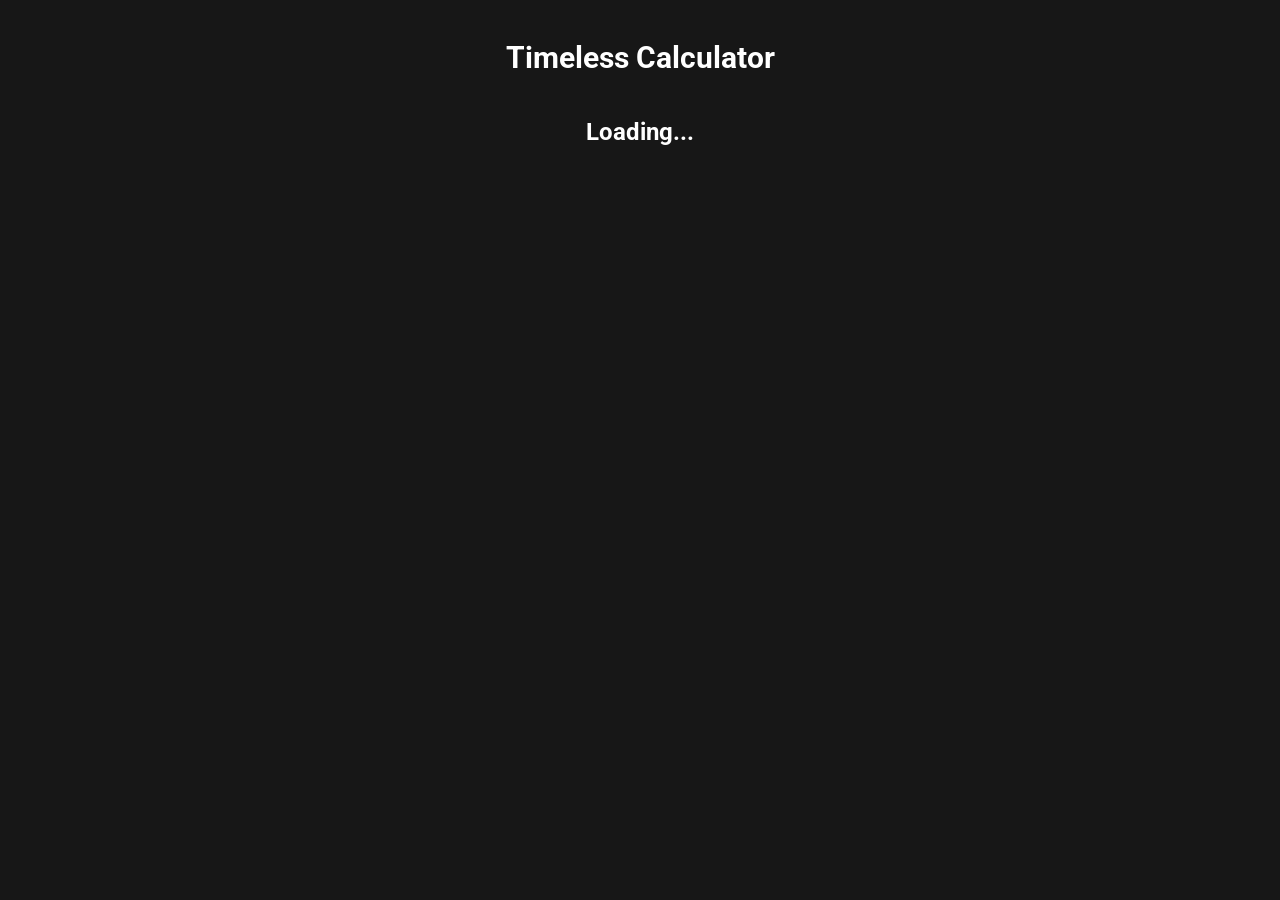
==== tree.html @ 8c6e0d64 "deploy: ee3501722ebafb1fd33e39e471d47b2a4af09745" ====
<!doctype html>
<html lang="en">
  <head>
    <meta charset="utf-8" />
    <link rel="icon" href="./favicon.png" />
    <meta name="viewport" content="width=device-width, initial-scale=1" />

    <title>Timeless Jewel Calculator</title>
    <meta name="description" content="Timeless Jewel calculator with a passive tree view" />

    <meta property="og:title" content="Timeless Jewel Calculator" />
    <meta property="og:image" content="./favicon.png" />
    <meta property="og:description" content="Timeless Jewel calculator with a passive tree view" />

    <link rel="preconnect" href="https://fonts.googleapis.com" />
    <link rel="preconnect" href="https://fonts.gstatic.com" crossorigin />
    <link href="https://fonts.googleapis.com/css2?family=Roboto&display=swap" rel="stylesheet" />

    
		<link href="./_app/immutable/assets/0.9c1c5915.css" rel="stylesheet">
		<link href="./_app/immutable/assets/3.9cce1a28.css" rel="stylesheet">
		<link href="./_app/immutable/assets/navigation.515c9e11.css" rel="stylesheet">
		<link rel="modulepreload" href="./_app/immutable/entry/start.132b7966.js">
		<link rel="modulepreload" href="./_app/immutable/chunks/scheduler.a4661fe7.js">
		<link rel="modulepreload" href="./_app/immutable/chunks/singletons.c863ce25.js">
		<link rel="modulepreload" href="./_app/immutable/chunks/paths.ed007d93.js">
		<link rel="modulepreload" href="./_app/immutable/entry/app.b5d4180a.js">
		<link rel="modulepreload" href="./_app/immutable/chunks/index.0ccbc0e6.js">
		<link rel="modulepreload" href="./_app/immutable/nodes/0.a00b1ba5.js">
		<link rel="modulepreload" href="./_app/immutable/chunks/worker.7455f683.js">
		<link rel="modulepreload" href="./_app/immutable/chunks/index.098253ec.js">
		<link rel="modulepreload" href="./_app/immutable/nodes/3.06fd8b97.js">
		<link rel="modulepreload" href="./_app/immutable/chunks/navigation.5c6147e4.js">
		<link rel="modulepreload" href="./_app/immutable/chunks/stores.49901866.js">
  </head>
  <body>
    <div>  <div class="flex flex-row justify-center h-screen" data-svelte-h="svelte-15nyt30"><div class="flex flex-col"><div class="py-10 flex flex-col justify-between"><div><h1 class="text-white mb-10 text-center">Timeless Calculator</h1> <h2 class="text-center">Loading...</h2></div></div></div></div> 
			
			<script>
				{
					__sveltekit_1ab2ok2 = {
						assets: "/timeless-jewels",
						base: new URL(".", location).pathname.slice(0, -1),
						env: {}
					};

					const element = document.currentScript.parentElement;

					const data = [null,null];

					Promise.all([
						import("./_app/immutable/entry/start.132b7966.js"),
						import("./_app/immutable/entry/app.b5d4180a.js")
					]).then(([kit, app]) => {
						kit.start(app, element, {
							node_ids: [0, 3],
							data,
							form: null,
							error: null
						});
					});
				}
			</script>
		</div>
  </body>
</html>
---- _app/immutable/assets/0.9c1c5915.css ----
*,:before,:after{box-sizing:border-box;border-width:0;border-style:solid;border-color:#e5e7eb}:before,:after{--tw-content: ""}html{line-height:1.5;-webkit-text-size-adjust:100%;-moz-tab-size:4;-o-tab-size:4;tab-size:4;font-family:ui-sans-serif,system-ui,-apple-system,BlinkMacSystemFont,Segoe UI,Roboto,Helvetica Neue,Arial,Noto Sans,sans-serif,"Apple Color Emoji","Segoe UI Emoji",Segoe UI Symbol,"Noto Color Emoji";font-feature-settings:normal;font-variation-settings:normal}body{margin:0;line-height:inherit}hr{height:0;color:inherit;border-top-width:1px}abbr:where([title]){-webkit-text-decoration:underline dotted;text-decoration:underline dotted}h1,h2,h3,h4,h5,h6{font-size:inherit;font-weight:inherit}a{color:inherit;text-decoration:inherit}b,strong{font-weight:bolder}code,kbd,samp,pre{font-family:ui-monospace,SFMono-Regular,Menlo,Monaco,Consolas,Liberation Mono,Courier New,monospace;font-size:1em}small{font-size:80%}sub,sup{font-size:75%;line-height:0;position:relative;vertical-align:baseline}sub{bottom:-.25em}sup{top:-.5em}table{text-indent:0;border-color:inherit;border-collapse:collapse}button,input,optgroup,select,textarea{font-family:inherit;font-feature-settings:inherit;font-variation-settings:inherit;font-size:100%;font-weight:inherit;line-height:inherit;color:inherit;margin:0;padding:0}button,select{text-transform:none}button,[type=button],[type=reset],[type=submit]{-webkit-appearance:button;background-color:transparent;background-image:none}:-moz-focusring{outline:auto}:-moz-ui-invalid{box-shadow:none}progress{vertical-align:baseline}::-webkit-inner-spin-button,::-webkit-outer-spin-button{height:auto}[type=search]{-webkit-appearance:textfield;outline-offset:-2px}::-webkit-search-decoration{-webkit-appearance:none}::-webkit-file-upload-button{-webkit-appearance:button;font:inherit}summary{display:list-item}blockquote,dl,dd,h1,h2,h3,h4,h5,h6,hr,figure,p,pre{margin:0}fieldset{margin:0;padding:0}legend{padding:0}ol,ul,menu{list-style:none;margin:0;padding:0}dialog{padding:0}textarea{resize:vertical}input::-moz-placeholder,textarea::-moz-placeholder{opacity:1;color:#9ca3af}input::placeholder,textarea::placeholder{opacity:1;color:#9ca3af}button,[role=button]{cursor:pointer}:disabled{cursor:default}img,svg,video,canvas,audio,iframe,embed,object{display:block;vertical-align:middle}img,video{max-width:100%;height:auto}[hidden]{display:none}*,:before,:after{--tw-border-spacing-x: 0;--tw-border-spacing-y: 0;--tw-translate-x: 0;--tw-translate-y: 0;--tw-rotate: 0;--tw-skew-x: 0;--tw-skew-y: 0;--tw-scale-x: 1;--tw-scale-y: 1;--tw-pan-x: ;--tw-pan-y: ;--tw-pinch-zoom: ;--tw-scroll-snap-strictness: proximity;--tw-gradient-from-position: ;--tw-gradient-via-position: ;--tw-gradient-to-position: ;--tw-ordinal: ;--tw-slashed-zero: ;--tw-numeric-figure: ;--tw-numeric-spacing: ;--tw-numeric-fraction: ;--tw-ring-inset: ;--tw-ring-offset-width: 0px;--tw-ring-offset-color: #fff;--tw-ring-color: rgb(59 130 246 / .5);--tw-ring-offset-shadow: 0 0 #0000;--tw-ring-shadow: 0 0 #0000;--tw-shadow: 0 0 #0000;--tw-shadow-colored: 0 0 #0000;--tw-blur: ;--tw-brightness: ;--tw-contrast: ;--tw-grayscale: ;--tw-hue-rotate: ;--tw-invert: ;--tw-saturate: ;--tw-sepia: ;--tw-drop-shadow: ;--tw-backdrop-blur: ;--tw-backdrop-brightness: ;--tw-backdrop-contrast: ;--tw-backdrop-grayscale: ;--tw-backdrop-hue-rotate: ;--tw-backdrop-invert: ;--tw-backdrop-opacity: ;--tw-backdrop-saturate: ;--tw-backdrop-sepia: }::backdrop{--tw-border-spacing-x: 0;--tw-border-spacing-y: 0;--tw-translate-x: 0;--tw-translate-y: 0;--tw-rotate: 0;--tw-skew-x: 0;--tw-skew-y: 0;--tw-scale-x: 1;--tw-scale-y: 1;--tw-pan-x: ;--tw-pan-y: ;--tw-pinch-zoom: ;--tw-scroll-snap-strictness: proximity;--tw-gradient-from-position: ;--tw-gradient-via-position: ;--tw-gradient-to-position: ;--tw-ordinal: ;--tw-slashed-zero: ;--tw-numeric-figure: ;--tw-numeric-spacing: ;--tw-numeric-fraction: ;--tw-ring-inset: ;--tw-ring-offset-width: 0px;--tw-ring-offset-color: #fff;--tw-ring-color: rgb(59 130 246 / .5);--tw-ring-offset-shadow: 0 0 #0000;--tw-ring-shadow: 0 0 #0000;--tw-shadow: 0 0 #0000;--tw-shadow-colored: 0 0 #0000;--tw-blur: ;--tw-brightness: ;--tw-contrast: ;--tw-grayscale: ;--tw-hue-rotate: ;--tw-invert: ;--tw-saturate: ;--tw-sepia: ;--tw-drop-shadow: ;--tw-backdrop-blur: ;--tw-backdrop-brightness: ;--tw-backdrop-contrast: ;--tw-backdrop-grayscale: ;--tw-backdrop-hue-rotate: ;--tw-backdrop-invert: ;--tw-backdrop-opacity: ;--tw-backdrop-saturate: ;--tw-backdrop-sepia: }.invisible{visibility:hidden}.absolute{position:absolute}.bottom-0{bottom:0}.left-0{left:0}.right-0{right:0}.top-0{top:0}.m-2{margin:.5rem}.my-2{margin-top:.5rem;margin-bottom:.5rem}.mb-10{margin-bottom:2.5rem}.mb-2{margin-bottom:.5rem}.ml-2{margin-left:.5rem}.mr-2{margin-right:.5rem}.mr-3{margin-right:.75rem}.mr-4{margin-right:1rem}.mt-1{margin-top:.25rem}.mt-2{margin-top:.5rem}.mt-4{margin-top:1rem}.flex{display:flex}.hidden{display:none}.h-screen{height:100vh}.max-h-screen{max-height:100vh}.min-h-\[100px\]{min-height:100px}.min-h-\[200px\]{min-height:200px}.w-1\/3{width:33.333333%}.w-full{width:100%}.w-screen{width:100vw}.min-w-\[820px\]{min-width:820px}.min-w-fit{min-width:-moz-fit-content;min-width:fit-content}.flex-grow{flex-grow:1}.cursor-pointer{cursor:pointer}.resize{resize:both}.list-decimal{list-style-type:decimal}.list-disc{list-style-type:disc}.flex-row{flex-direction:row}.flex-col{flex-direction:column}.items-start{align-items:flex-start}.items-end{align-items:flex-end}.items-center{align-items:center}.justify-center{justify-content:center}.justify-between{justify-content:space-between}.gap-1{gap:.25rem}.gap-4{gap:1rem}.overflow-auto{overflow:auto}.truncate{overflow:hidden;text-overflow:ellipsis;white-space:nowrap}.rounded{border-radius:.25rem}.rounded-l{border-top-left-radius:.25rem;border-bottom-left-radius:.25rem}.rounded-br-lg{border-bottom-right-radius:.5rem}.border{border-width:1px}.border-b{border-bottom-width:1px}.border-r-2{border-right-width:2px}.border-neutral-100\/40{border-color:#f5f5f566}.border-white\/50{border-color:#ffffff80}.bg-black\/80{background-color:#000c}.bg-blue-500\/40{background-color:#3b82f666}.bg-green-500\/40{background-color:#22c55e66}.bg-neutral-100\/20{background-color:#f5f5f533}.bg-neutral-500\/20{background-color:#73737333}.bg-neutral-500\/30{background-color:#7373734d}.bg-neutral-500\/40{background-color:#73737366}.bg-pink-500\/40{background-color:#ec489966}.bg-red-500\/40{background-color:#ef444466}.bg-yellow-500\/40{background-color:#eab30866}.p-1{padding:.25rem}.p-2{padding:.5rem}.p-4{padding:1rem}.px-2{padding-left:.5rem;padding-right:.5rem}.px-3{padding-left:.75rem;padding-right:.75rem}.px-4{padding-left:1rem;padding-right:1rem}.py-10{padding-top:2.5rem;padding-bottom:2.5rem}.pb-1{padding-bottom:.25rem}.pb-2{padding-bottom:.5rem}.pl-6{padding-left:1.5rem}.pl-8{padding-left:2rem}.pr-4{padding-right:1rem}.pt-1{padding-top:.25rem}.pt-2{padding-top:.5rem}.pt-5{padding-top:1.25rem}.text-center{text-align:center}.text-right{text-align:right}.align-middle{vertical-align:middle}.text-lg{font-size:1.125rem;line-height:1.75rem}.font-bold{font-weight:700}.text-orange-500{--tw-text-opacity: 1;color:rgb(249 115 22 / var(--tw-text-opacity))}.text-white{--tw-text-opacity: 1;color:rgb(255 255 255 / var(--tw-text-opacity))}.underline{text-decoration-line:underline}.filter{filter:var(--tw-blur) var(--tw-brightness) var(--tw-contrast) var(--tw-grayscale) var(--tw-hue-rotate) var(--tw-invert) var(--tw-saturate) var(--tw-sepia) var(--tw-drop-shadow)}.backdrop-blur-sm{--tw-backdrop-blur: blur(4px);-webkit-backdrop-filter:var(--tw-backdrop-blur) var(--tw-backdrop-brightness) var(--tw-backdrop-contrast) var(--tw-backdrop-grayscale) var(--tw-backdrop-hue-rotate) var(--tw-backdrop-invert) var(--tw-backdrop-opacity) var(--tw-backdrop-saturate) var(--tw-backdrop-sepia);backdrop-filter:var(--tw-backdrop-blur) var(--tw-backdrop-brightness) var(--tw-backdrop-contrast) var(--tw-backdrop-grayscale) var(--tw-backdrop-hue-rotate) var(--tw-backdrop-invert) var(--tw-backdrop-opacity) var(--tw-backdrop-saturate) var(--tw-backdrop-sepia)}html,body{--tw-bg-opacity: 1;background-color:rgb(23 23 23 / var(--tw-bg-opacity));--tw-text-opacity: 1;color:rgb(255 255 255 / var(--tw-text-opacity));font-family:Roboto,sans-serif}h1{font-size:1.875rem;line-height:2.25rem;font-weight:700}h2{font-size:1.5rem;line-height:2rem;font-weight:700}h3{font-size:1.25rem;line-height:1.75rem;font-weight:700}.themed{--background: #393939;--list-background: #393939;--item-hover-bg: #c2410c;--item-is-active-bg: #696969;--border-focus-color: #c2410c;--input-color: #ffffff;--border: #696969}input{background:#393939;height:42px;padding:16px;width:100%;border-radius:3px}.burger-menu>div{margin-top:.25rem;margin-bottom:.25rem;height:.125rem;width:1.25rem;--tw-bg-opacity: 1;background-color:rgb(255 255 255 / var(--tw-bg-opacity))}.disabled\:bg-blue-900\/40:disabled{background-color:#1e3a8a66}.disabled\:bg-green-900\/40:disabled{background-color:#14532d66}.disabled\:bg-neutral-900\/40:disabled{background-color:#17171766}.disabled\:bg-yellow-900\/40:disabled{background-color:#713f1266}@media (min-width: 768px){.md\:w-10\/12{width:83.333333%}}@media (min-width: 1024px){.lg\:w-2\/3{width:66.666667%}}@media (min-width: 1280px){.xl\:w-1\/2{width:50%}}@media (min-width: 1536px){.\32xl\:w-5\/12{width:41.666667%}}@media (min-width: 1900px){.\33xl\:w-1\/3{width:33.333333%}}@media (min-width: 2500px){.\34xl\:w-1\/4{width:25%}}
---- _app/immutable/assets/3.9cce1a28.css ----
.virtual-list-wrapper.svelte-1d4hv8l{overflow:auto;will-change:transform;-webkit-overflow-scrolling:touch}.virtual-list-inner.svelte-1d4hv8l{position:relative;display:flex;width:100%}.selection-button.svelte-9h6fz6{flex-grow:1;background-color:#73737333;padding:.5rem 1rem}.selection-button.svelte-9h6fz6:first-child{border-top-left-radius:.25rem;border-bottom-left-radius:.25rem;border-right-width:2px;--tw-border-opacity:1;border-color:rgb(0 0 0 / var(--tw-border-opacity))}.selection-button.svelte-9h6fz6:last-child{border-top-right-radius:.25rem;border-bottom-right-radius:.25rem}.selected.svelte-9h6fz6{background-color:#f5f5f533}.grouped.svelte-9h6fz6{background-color:#ec489966}.grouped.svelte-9h6fz6:disabled{background-color:#83184366}.rainbow.svelte-9h6fz6{animation:svelte-9h6fz6-colorRotate 2s linear 0s infinite}@keyframes svelte-9h6fz6-colorRotate{0%{color:red}25%{color:#80ff00}50%{color:#0ff}75%{color:#7f00ff}to{color:#ff0004}}
---- _app/immutable/assets/navigation.515c9e11.css ----
svg.svelte-1ea3f3y{width:var(--chevron-icon-width, 20px);height:var(--chevron-icon-width, 20px);color:var(--chevron-icon-colour, currentColor)}svg.svelte-yszwet{width:var(--clear-icon-width, 20px);height:var(--clear-icon-width, 20px);color:var(--clear-icon-color, currentColor)}.loading.svelte-d6026t{width:var(--spinner-width, 20px);height:var(--spinner-height, 20px);color:var(--spinner-color, var(--icons-color));animation:svelte-d6026t-rotate .75s linear infinite;transform-origin:center center;transform:none}.circle_path.svelte-d6026t{stroke-dasharray:90;stroke-linecap:round}@keyframes svelte-d6026t-rotate{to{transform:rotate(360deg)}}.svelte-select.svelte-1bhoqam.svelte-1bhoqam.svelte-1bhoqam{--borderRadius:var(--border-radius);--clearSelectColor:var(--clear-select-color);--clearSelectWidth:var(--clear-select-width);--disabledBackground:var(--disabled-background);--disabledBorderColor:var(--disabled-border-color);--disabledColor:var(--disabled-color);--disabledPlaceholderColor:var(--disabled-placeholder-color);--disabledPlaceholderOpacity:var(--disabled-placeholder-opacity);--errorBackground:var(--error-background);--errorBorder:var(--error-border);--groupItemPaddingLeft:var(--group-item-padding-left);--groupTitleColor:var(--group-title-color);--groupTitleFontSize:var(--group-title-font-size);--groupTitleFontWeight:var(--group-title-font-weight);--groupTitlePadding:var(--group-title-padding);--groupTitleTextTransform:var(--group-title-text-transform);--groupTitleBorderColor:var(--group-title-border-color);--groupTitleBorderWidth:var(--group-title-border-width);--groupTitleBorderStyle:var(--group-title-border-style);--indicatorColor:var(--chevron-color);--indicatorHeight:var(--chevron-height);--indicatorWidth:var(--chevron-width);--inputColor:var(--input-color);--inputLeft:var(--input-left);--inputLetterSpacing:var(--input-letter-spacing);--inputMargin:var(--input-margin);--inputPadding:var(--input-padding);--itemActiveBackground:var(--item-active-background);--itemColor:var(--item-color);--itemFirstBorderRadius:var(--item-first-border-radius);--itemHoverBG:var(--item-hover-bg);--itemHoverColor:var(--item-hover-color);--itemIsActiveBG:var(--item-is-active-bg);--itemIsActiveColor:var(--item-is-active-color);--itemIsNotSelectableColor:var(--item-is-not-selectable-color);--itemPadding:var(--item-padding);--listBackground:var(--list-background);--listBorder:var(--list-border);--listBorderRadius:var(--list-border-radius);--listEmptyColor:var(--list-empty-color);--listEmptyPadding:var(--list-empty-padding);--listEmptyTextAlign:var(--list-empty-text-align);--listMaxHeight:var(--list-max-height);--listPosition:var(--list-position);--listShadow:var(--list-shadow);--listZIndex:var(--list-z-index);--multiItemBG:var(--multi-item-bg);--multiItemBorderRadius:var(--multi-item-border-radius);--multiItemDisabledHoverBg:var(--multi-item-disabled-hover-bg);--multiItemDisabledHoverColor:var(--multi-item-disabled-hover-color);--multiItemHeight:var(--multi-item-height);--multiItemMargin:var(--multi-item-margin);--multiItemPadding:var(--multi-item-padding);--multiSelectInputMargin:var(--multi-select-input-margin);--multiSelectInputPadding:var(--multi-select-input-padding);--multiSelectPadding:var(--multi-select-padding);--placeholderColor:var(--placeholder-color);--placeholderOpacity:var(--placeholder-opacity);--selectedItemPadding:var(--selected-item-padding);--spinnerColor:var(--spinner-color);--spinnerHeight:var(--spinner-height);--spinnerWidth:var(--spinner-width);--internal-padding:0 0 0 16px;border:var(--border, 1px solid #d8dbdf);border-radius:var(--border-radius, 6px);min-height:var(--height, 42px);position:relative;display:flex;align-items:stretch;padding:var(--padding, var(--internal-padding));background:var(--background, #fff);margin:var(--margin, 0);width:var(--width, 100%);font-size:var(--font-size, 16px);max-height:var(--max-height)}.svelte-1bhoqam.svelte-1bhoqam.svelte-1bhoqam{box-sizing:var(--box-sizing, border-box)}.svelte-select.svelte-1bhoqam.svelte-1bhoqam.svelte-1bhoqam:hover{border:var(--border-hover, 1px solid #b2b8bf)}.value-container.svelte-1bhoqam.svelte-1bhoqam.svelte-1bhoqam{display:flex;flex:1 1 0%;flex-wrap:wrap;align-items:center;gap:5px 10px;padding:var(--value-container-padding, 5px 0);position:relative;overflow:var(--value-container-overflow, hidden);align-self:stretch}.prepend.svelte-1bhoqam.svelte-1bhoqam.svelte-1bhoqam,.indicators.svelte-1bhoqam.svelte-1bhoqam.svelte-1bhoqam{display:flex;flex-shrink:0;align-items:center}.indicators.svelte-1bhoqam.svelte-1bhoqam.svelte-1bhoqam{position:var(--indicators-position);top:var(--indicators-top);right:var(--indicators-right);bottom:var(--indicators-bottom)}input.svelte-1bhoqam.svelte-1bhoqam.svelte-1bhoqam{position:absolute;cursor:default;border:none;color:var(--input-color, var(--item-color));padding:var(--input-padding, 0);letter-spacing:var(--input-letter-spacing, inherit);margin:var(--input-margin, 0);min-width:10px;top:0;right:0;bottom:0;left:0;background:transparent;font-size:var(--font-size, 16px)}.svelte-1bhoqam:not(.multi)>.value-container.svelte-1bhoqam>input.svelte-1bhoqam{width:100%;height:100%}input.svelte-1bhoqam.svelte-1bhoqam.svelte-1bhoqam::-moz-placeholder{color:var(--placeholder-color, #78848f);opacity:var(--placeholder-opacity, 1)}input.svelte-1bhoqam.svelte-1bhoqam.svelte-1bhoqam::placeholder{color:var(--placeholder-color, #78848f);opacity:var(--placeholder-opacity, 1)}input.svelte-1bhoqam.svelte-1bhoqam.svelte-1bhoqam:focus{outline:none}.svelte-select.focused.svelte-1bhoqam.svelte-1bhoqam.svelte-1bhoqam{border:var(--border-focused, 1px solid #006fe8);border-radius:var(--border-radius-focused, var(--border-radius, 6px))}.disabled.svelte-1bhoqam.svelte-1bhoqam.svelte-1bhoqam{background:var(--disabled-background, #ebedef);border-color:var(--disabled-border-color, #ebedef);color:var(--disabled-color, #c1c6cc)}.disabled.svelte-1bhoqam input.svelte-1bhoqam.svelte-1bhoqam::-moz-placeholder{color:var(--disabled-placeholder-color, #c1c6cc);opacity:var(--disabled-placeholder-opacity, 1)}.disabled.svelte-1bhoqam input.svelte-1bhoqam.svelte-1bhoqam::placeholder{color:var(--disabled-placeholder-color, #c1c6cc);opacity:var(--disabled-placeholder-opacity, 1)}.selected-item.svelte-1bhoqam.svelte-1bhoqam.svelte-1bhoqam{position:relative;overflow:var(--selected-item-overflow, hidden);padding:var(--selected-item-padding, 0 20px 0 0);text-overflow:ellipsis;white-space:nowrap;color:var(--selected-item-color, inherit);font-size:var(--font-size, 16px)}.multi.svelte-1bhoqam .selected-item.svelte-1bhoqam.svelte-1bhoqam{position:absolute;line-height:var(--height, 42px);height:var(--height, 42px)}.selected-item.svelte-1bhoqam.svelte-1bhoqam.svelte-1bhoqam:focus{outline:none}.hide-selected-item.svelte-1bhoqam.svelte-1bhoqam.svelte-1bhoqam{opacity:0}.icon.svelte-1bhoqam.svelte-1bhoqam.svelte-1bhoqam{display:flex;align-items:center;justify-content:center}.clear-select.svelte-1bhoqam.svelte-1bhoqam.svelte-1bhoqam{all:unset;display:flex;align-items:center;justify-content:center;width:var(--clear-select-width, 40px);height:var(--clear-select-height, 100%);color:var(--clear-select-color, var(--icons-color));margin:var(--clear-select-margin, 0);pointer-events:all;flex-shrink:0}.clear-select.svelte-1bhoqam.svelte-1bhoqam.svelte-1bhoqam:focus{outline:var(--clear-select-focus-outline, 1px solid #006fe8)}.loading.svelte-1bhoqam.svelte-1bhoqam.svelte-1bhoqam{width:var(--loading-width, 40px);height:var(--loading-height);color:var(--loading-color, var(--icons-color));margin:var(--loading--margin, 0);flex-shrink:0}.chevron.svelte-1bhoqam.svelte-1bhoqam.svelte-1bhoqam{width:var(--chevron-width, 40px);height:var(--chevron-height, 40px);background:var(--chevron-background, transparent);pointer-events:var(--chevron-pointer-events, none);color:var(--chevron-color, var(--icons-color));border:var(--chevron-border, 0 0 0 1px solid #d8dbdf);flex-shrink:0}.multi.svelte-1bhoqam.svelte-1bhoqam.svelte-1bhoqam{padding:var(--multi-select-padding, var(--internal-padding))}.multi.svelte-1bhoqam input.svelte-1bhoqam.svelte-1bhoqam{padding:var(--multi-select-input-padding, 0);position:relative;margin:var(--multi-select-input-margin, 5px 0);flex:1 1 40px}.svelte-select.error.svelte-1bhoqam.svelte-1bhoqam.svelte-1bhoqam{border:var(--error-border, 1px solid #ff2d55);background:var(--error-background, #fff)}.a11y-text.svelte-1bhoqam.svelte-1bhoqam.svelte-1bhoqam{z-index:9999;border:0px;clip:rect(1px,1px,1px,1px);height:1px;width:1px;position:absolute;overflow:hidden;padding:0;white-space:nowrap}.multi-item.svelte-1bhoqam.svelte-1bhoqam.svelte-1bhoqam{background:var(--multi-item-bg, #ebedef);margin:var(--multi-item-margin, 0);outline:var(--multi-item-outline, 1px solid #ddd);border-radius:var(--multi-item-border-radius, 4px);height:var(--multi-item-height, 25px);line-height:var(--multi-item-height, 25px);display:flex;cursor:default;padding:var(--multi-item-padding, 0 5px);overflow:hidden;gap:var(--multi-item-gap, 4px);outline-offset:-1px;max-width:var(--multi-max-width, none);color:var(--multi-item-color, var(--item-color))}.multi-item.disabled.svelte-1bhoqam.svelte-1bhoqam.svelte-1bhoqam:hover{background:var(--multi-item-disabled-hover-bg, #ebedef);color:var(--multi-item-disabled-hover-color, #c1c6cc)}.multi-item-text.svelte-1bhoqam.svelte-1bhoqam.svelte-1bhoqam{overflow:hidden;text-overflow:ellipsis;white-space:nowrap}.multi-item-clear.svelte-1bhoqam.svelte-1bhoqam.svelte-1bhoqam{display:flex;align-items:center;justify-content:center;--clear-icon-color:var(--multi-item-clear-icon-color, #000)}.multi-item.active.svelte-1bhoqam.svelte-1bhoqam.svelte-1bhoqam{outline:var(--multi-item-active-outline, 1px solid #006fe8)}.svelte-select-list.svelte-1bhoqam.svelte-1bhoqam.svelte-1bhoqam{box-shadow:var(--list-shadow, 0 2px 3px 0 rgba(44, 62, 80, .24));border-radius:var(--list-border-radius, 4px);max-height:var(--list-max-height, 252px);overflow-y:auto;background:var(--list-background, #fff);position:var(--list-position, absolute);z-index:var(--list-z-index, 2);border:var(--list-border)}.prefloat.svelte-1bhoqam.svelte-1bhoqam.svelte-1bhoqam{opacity:0;pointer-events:none}.list-group-title.svelte-1bhoqam.svelte-1bhoqam.svelte-1bhoqam{color:var(--group-title-color, #8f8f8f);cursor:default;font-size:var(--group-title-font-size, 16px);font-weight:var(--group-title-font-weight, 600);height:var(--height, 42px);line-height:var(--height, 42px);padding:var(--group-title-padding, 0 20px);text-overflow:ellipsis;overflow-x:hidden;white-space:nowrap;text-transform:var(--group-title-text-transform, uppercase);border-width:var(--group-title-border-width, medium);border-style:var(--group-title-border-style, none);border-color:var(--group-title-border-color, color)}.empty.svelte-1bhoqam.svelte-1bhoqam.svelte-1bhoqam{text-align:var(--list-empty-text-align, center);padding:var(--list-empty-padding, 20px 0);color:var(--list-empty-color, #78848f)}.item.svelte-1bhoqam.svelte-1bhoqam.svelte-1bhoqam{cursor:default;height:var(--item-height, var(--height, 42px));line-height:var(--item-line-height, var(--height, 42px));padding:var(--item-padding, 0 20px);color:var(--item-color, inherit);text-overflow:ellipsis;overflow:hidden;white-space:nowrap;transition:var(--item-transition, all .2s);align-items:center;width:100%}.item.group-item.svelte-1bhoqam.svelte-1bhoqam.svelte-1bhoqam{padding-left:var(--group-item-padding-left, 40px)}.item.svelte-1bhoqam.svelte-1bhoqam.svelte-1bhoqam:active{background:var(--item-active-background, #b9daff)}.item.active.svelte-1bhoqam.svelte-1bhoqam.svelte-1bhoqam{background:var(--item-is-active-bg, #007aff);color:var(--item-is-active-color, #fff)}.item.first.svelte-1bhoqam.svelte-1bhoqam.svelte-1bhoqam{border-radius:var(--item-first-border-radius, 4px 4px 0 0)}.item.hover.svelte-1bhoqam.svelte-1bhoqam.svelte-1bhoqam:not(.active){background:var(--item-hover-bg, #e7f2ff);color:var(--item-hover-color, inherit)}.item.not-selectable.svelte-1bhoqam.svelte-1bhoqam.svelte-1bhoqam,.item.hover.item.not-selectable.svelte-1bhoqam.svelte-1bhoqam.svelte-1bhoqam,.item.active.item.not-selectable.svelte-1bhoqam.svelte-1bhoqam.svelte-1bhoqam,.item.not-selectable.svelte-1bhoqam.svelte-1bhoqam.svelte-1bhoqam:active{color:var(--item-is-not-selectable-color, #999);background:transparent}.required.svelte-1bhoqam.svelte-1bhoqam.svelte-1bhoqam{opacity:0;z-index:-1;position:absolute;top:0;left:0;bottom:0;right:0}
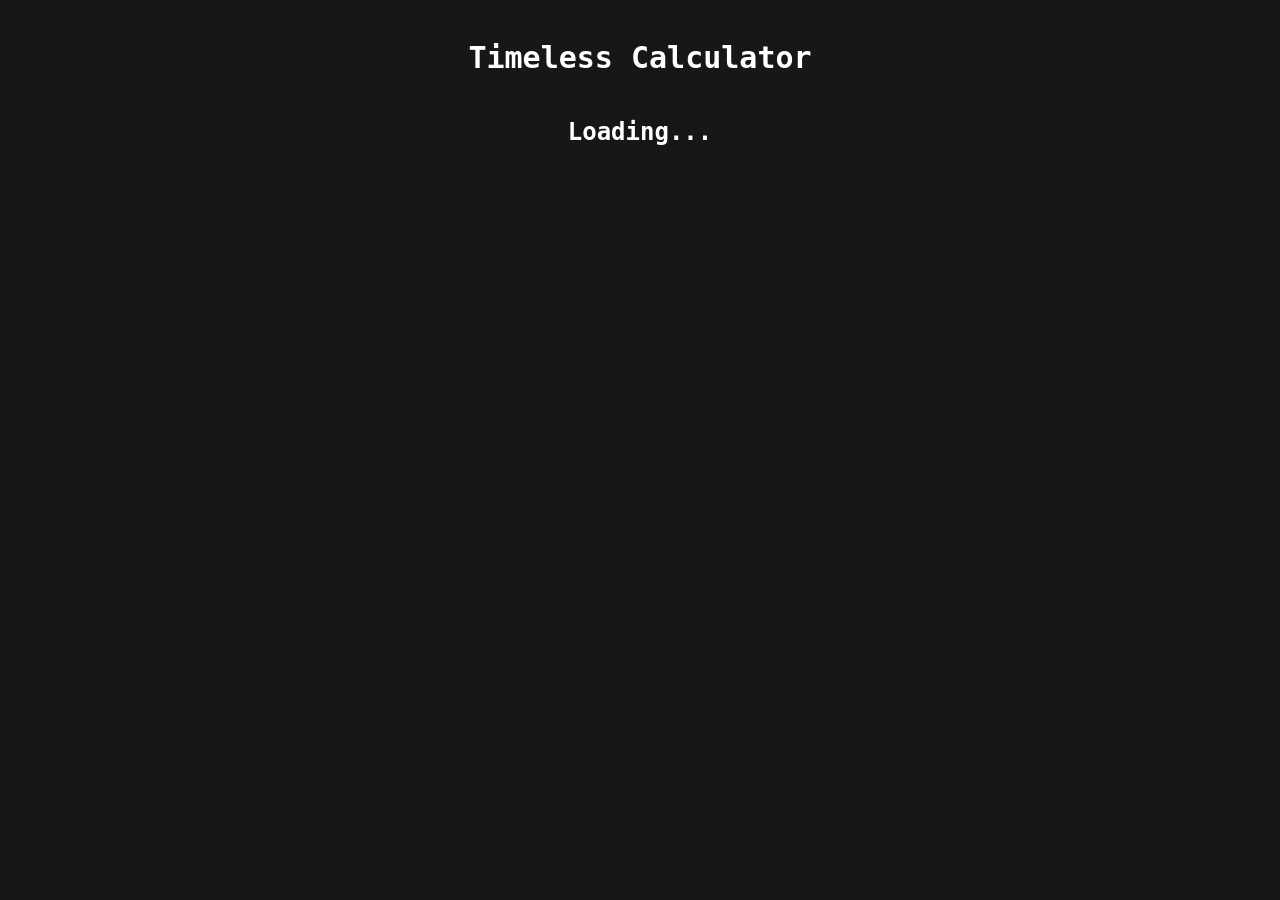
==== commit 5d9a76f5: "deploy: b360e3783d2dc8ffe36ba71d665c82604558282f" ====
--- a/tree.html
+++ b/tree.html
@@ -17,28 +17,28 @@
     <link href="https://fonts.googleapis.com/css2?family=Roboto&display=swap" rel="stylesheet" />
 
     
-		<link href="./_app/immutable/assets/0.9c1c5915.css" rel="stylesheet">
+		<link href="./_app/immutable/assets/0.5ce0eae6.css" rel="stylesheet">
 		<link href="./_app/immutable/assets/3.9cce1a28.css" rel="stylesheet">
 		<link href="./_app/immutable/assets/navigation.515c9e11.css" rel="stylesheet">
-		<link rel="modulepreload" href="./_app/immutable/entry/start.132b7966.js">
+		<link rel="modulepreload" href="./_app/immutable/entry/start.d12bf6ff.js">
 		<link rel="modulepreload" href="./_app/immutable/chunks/scheduler.a4661fe7.js">
-		<link rel="modulepreload" href="./_app/immutable/chunks/singletons.c863ce25.js">
-		<link rel="modulepreload" href="./_app/immutable/chunks/paths.ed007d93.js">
-		<link rel="modulepreload" href="./_app/immutable/entry/app.b5d4180a.js">
+		<link rel="modulepreload" href="./_app/immutable/chunks/singletons.bd758c57.js">
+		<link rel="modulepreload" href="./_app/immutable/chunks/paths.0c34a5c3.js">
+		<link rel="modulepreload" href="./_app/immutable/entry/app.012658e4.js">
 		<link rel="modulepreload" href="./_app/immutable/chunks/index.0ccbc0e6.js">
-		<link rel="modulepreload" href="./_app/immutable/nodes/0.a00b1ba5.js">
-		<link rel="modulepreload" href="./_app/immutable/chunks/worker.7455f683.js">
+		<link rel="modulepreload" href="./_app/immutable/nodes/0.947a68ab.js">
+		<link rel="modulepreload" href="./_app/immutable/chunks/worker.584fe3d0.js">
 		<link rel="modulepreload" href="./_app/immutable/chunks/index.098253ec.js">
-		<link rel="modulepreload" href="./_app/immutable/nodes/3.06fd8b97.js">
-		<link rel="modulepreload" href="./_app/immutable/chunks/navigation.5c6147e4.js">
-		<link rel="modulepreload" href="./_app/immutable/chunks/stores.49901866.js">
+		<link rel="modulepreload" href="./_app/immutable/nodes/3.33048e40.js">
+		<link rel="modulepreload" href="./_app/immutable/chunks/navigation.96a795ba.js">
+		<link rel="modulepreload" href="./_app/immutable/chunks/stores.164eeb0b.js">
   </head>
   <body>
     <div>  <div class="flex flex-row justify-center h-screen" data-svelte-h="svelte-15nyt30"><div class="flex flex-col"><div class="py-10 flex flex-col justify-between"><div><h1 class="text-white mb-10 text-center">Timeless Calculator</h1> <h2 class="text-center">Loading...</h2></div></div></div></div> 
 			
 			<script>
 				{
-					__sveltekit_1ab2ok2 = {
+					__sveltekit_umwr6h = {
 						assets: "/timeless-jewels",
 						base: new URL(".", location).pathname.slice(0, -1),
 						env: {}
@@ -49,8 +49,8 @@
 					const data = [null,null];
 
 					Promise.all([
-						import("./_app/immutable/entry/start.132b7966.js"),
-						import("./_app/immutable/entry/app.b5d4180a.js")
+						import("./_app/immutable/entry/start.d12bf6ff.js"),
+						import("./_app/immutable/entry/app.012658e4.js")
 					]).then(([kit, app]) => {
 						kit.start(app, element, {
 							node_ids: [0, 3],
--- a/_app/immutable/assets/0.5ce0eae6.css
+++ b/_app/immutable/assets/0.5ce0eae6.css
@@ -0,0 +1 @@
+*,:before,:after{box-sizing:border-box;border-width:0;border-style:solid;border-color:#e5e7eb}:before,:after{--tw-content: ""}html{line-height:1.5;-webkit-text-size-adjust:100%;-moz-tab-size:4;-o-tab-size:4;tab-size:4;font-family:ui-sans-serif,system-ui,-apple-system,BlinkMacSystemFont,Segoe UI,Roboto,Helvetica Neue,Arial,Noto Sans,sans-serif,"Apple Color Emoji","Segoe UI Emoji",Segoe UI Symbol,"Noto Color Emoji";font-feature-settings:normal;font-variation-settings:normal}body{margin:0;line-height:inherit}hr{height:0;color:inherit;border-top-width:1px}abbr:where([title]){-webkit-text-decoration:underline dotted;text-decoration:underline dotted}h1,h2,h3,h4,h5,h6{font-size:inherit;font-weight:inherit}a{color:inherit;text-decoration:inherit}b,strong{font-weight:bolder}code,kbd,samp,pre{font-family:ui-monospace,SFMono-Regular,Menlo,Monaco,Consolas,Liberation Mono,Courier New,monospace;font-size:1em}small{font-size:80%}sub,sup{font-size:75%;line-height:0;position:relative;vertical-align:baseline}sub{bottom:-.25em}sup{top:-.5em}table{text-indent:0;border-color:inherit;border-collapse:collapse}button,input,optgroup,select,textarea{font-family:inherit;font-feature-settings:inherit;font-variation-settings:inherit;font-size:100%;font-weight:inherit;line-height:inherit;color:inherit;margin:0;padding:0}button,select{text-transform:none}button,[type=button],[type=reset],[type=submit]{-webkit-appearance:button;background-color:transparent;background-image:none}:-moz-focusring{outline:auto}:-moz-ui-invalid{box-shadow:none}progress{vertical-align:baseline}::-webkit-inner-spin-button,::-webkit-outer-spin-button{height:auto}[type=search]{-webkit-appearance:textfield;outline-offset:-2px}::-webkit-search-decoration{-webkit-appearance:none}::-webkit-file-upload-button{-webkit-appearance:button;font:inherit}summary{display:list-item}blockquote,dl,dd,h1,h2,h3,h4,h5,h6,hr,figure,p,pre{margin:0}fieldset{margin:0;padding:0}legend{padding:0}ol,ul,menu{list-style:none;margin:0;padding:0}dialog{padding:0}textarea{resize:vertical}input::-moz-placeholder,textarea::-moz-placeholder{opacity:1;color:#9ca3af}input::placeholder,textarea::placeholder{opacity:1;color:#9ca3af}button,[role=button]{cursor:pointer}:disabled{cursor:default}img,svg,video,canvas,audio,iframe,embed,object{display:block;vertical-align:middle}img,video{max-width:100%;height:auto}[hidden]{display:none}*,:before,:after{--tw-border-spacing-x: 0;--tw-border-spacing-y: 0;--tw-translate-x: 0;--tw-translate-y: 0;--tw-rotate: 0;--tw-skew-x: 0;--tw-skew-y: 0;--tw-scale-x: 1;--tw-scale-y: 1;--tw-pan-x: ;--tw-pan-y: ;--tw-pinch-zoom: ;--tw-scroll-snap-strictness: proximity;--tw-gradient-from-position: ;--tw-gradient-via-position: ;--tw-gradient-to-position: ;--tw-ordinal: ;--tw-slashed-zero: ;--tw-numeric-figure: ;--tw-numeric-spacing: ;--tw-numeric-fraction: ;--tw-ring-inset: ;--tw-ring-offset-width: 0px;--tw-ring-offset-color: #fff;--tw-ring-color: rgb(59 130 246 / .5);--tw-ring-offset-shadow: 0 0 #0000;--tw-ring-shadow: 0 0 #0000;--tw-shadow: 0 0 #0000;--tw-shadow-colored: 0 0 #0000;--tw-blur: ;--tw-brightness: ;--tw-contrast: ;--tw-grayscale: ;--tw-hue-rotate: ;--tw-invert: ;--tw-saturate: ;--tw-sepia: ;--tw-drop-shadow: ;--tw-backdrop-blur: ;--tw-backdrop-brightness: ;--tw-backdrop-contrast: ;--tw-backdrop-grayscale: ;--tw-backdrop-hue-rotate: ;--tw-backdrop-invert: ;--tw-backdrop-opacity: ;--tw-backdrop-saturate: ;--tw-backdrop-sepia: }::backdrop{--tw-border-spacing-x: 0;--tw-border-spacing-y: 0;--tw-translate-x: 0;--tw-translate-y: 0;--tw-rotate: 0;--tw-skew-x: 0;--tw-skew-y: 0;--tw-scale-x: 1;--tw-scale-y: 1;--tw-pan-x: ;--tw-pan-y: ;--tw-pinch-zoom: ;--tw-scroll-snap-strictness: proximity;--tw-gradient-from-position: ;--tw-gradient-via-position: ;--tw-gradient-to-position: ;--tw-ordinal: ;--tw-slashed-zero: ;--tw-numeric-figure: ;--tw-numeric-spacing: ;--tw-numeric-fraction: ;--tw-ring-inset: ;--tw-ring-offset-width: 0px;--tw-ring-offset-color: #fff;--tw-ring-color: rgb(59 130 246 / .5);--tw-ring-offset-shadow: 0 0 #0000;--tw-ring-shadow: 0 0 #0000;--tw-shadow: 0 0 #0000;--tw-shadow-colored: 0 0 #0000;--tw-blur: ;--tw-brightness: ;--tw-contrast: ;--tw-grayscale: ;--tw-hue-rotate: ;--tw-invert: ;--tw-saturate: ;--tw-sepia: ;--tw-drop-shadow: ;--tw-backdrop-blur: ;--tw-backdrop-brightness: ;--tw-backdrop-contrast: ;--tw-backdrop-grayscale: ;--tw-backdrop-hue-rotate: ;--tw-backdrop-invert: ;--tw-backdrop-opacity: ;--tw-backdrop-saturate: ;--tw-backdrop-sepia: }.invisible{visibility:hidden}.fixed{position:fixed}.absolute{position:absolute}.bottom-0{bottom:0}.left-0{left:0}.right-0{right:0}.top-0{top:0}.m-2{margin:.5rem}.my-2{margin-top:.5rem;margin-bottom:.5rem}.mb-10{margin-bottom:2.5rem}.mb-2{margin-bottom:.5rem}.mb-4{margin-bottom:1rem}.ml-2{margin-left:.5rem}.mr-2{margin-right:.5rem}.mr-3{margin-right:.75rem}.mr-4{margin-right:1rem}.mt-1{margin-top:.25rem}.mt-2{margin-top:.5rem}.mt-4{margin-top:1rem}.flex{display:flex}.hidden{display:none}.h-screen{height:100vh}.max-h-40{max-height:10rem}.max-h-screen{max-height:100vh}.min-h-\[100px\]{min-height:100px}.min-h-\[200px\]{min-height:200px}.w-1\/3{width:33.333333%}.w-full{width:100%}.w-screen{width:100vw}.min-w-\[820px\]{min-width:820px}.min-w-fit{min-width:-moz-fit-content;min-width:fit-content}.shrink-0{flex-shrink:0}.flex-grow{flex-grow:1}.cursor-pointer{cursor:pointer}.resize{resize:both}.list-decimal{list-style-type:decimal}.list-disc{list-style-type:disc}.flex-row{flex-direction:row}.flex-col{flex-direction:column}.flex-wrap{flex-wrap:wrap}.items-start{align-items:flex-start}.items-end{align-items:flex-end}.items-center{align-items:center}.justify-center{justify-content:center}.justify-between{justify-content:space-between}.gap-2{gap:.5rem}.gap-4{gap:1rem}.overflow-auto{overflow:auto}.overflow-y-auto{overflow-y:auto}.truncate{overflow:hidden;text-overflow:ellipsis;white-space:nowrap}.whitespace-nowrap{white-space:nowrap}.rounded{border-radius:.25rem}.rounded-l{border-top-left-radius:.25rem;border-bottom-left-radius:.25rem}.rounded-br-lg{border-bottom-right-radius:.5rem}.border{border-width:1px}.border-b{border-bottom-width:1px}.border-r-2{border-right-width:2px}.border-neutral-100\/40{border-color:#f5f5f566}.border-white\/50{border-color:#ffffff80}.bg-black\/80{background-color:#000c}.bg-blue-500\/40{background-color:#3b82f666}.bg-green-500\/40{background-color:#22c55e66}.bg-neutral-100\/20{background-color:#f5f5f533}.bg-neutral-500\/20{background-color:#73737333}.bg-neutral-500\/30{background-color:#7373734d}.bg-pink-500\/40{background-color:#ec489966}.bg-red-500\/40{background-color:#ef444466}.bg-yellow-500\/40{background-color:#eab30866}.p-1{padding:.25rem}.p-2{padding:.5rem}.p-4{padding:1rem}.px-2{padding-left:.5rem;padding-right:.5rem}.px-3{padding-left:.75rem;padding-right:.75rem}.px-4{padding-left:1rem;padding-right:1rem}.py-10{padding-top:2.5rem;padding-bottom:2.5rem}.pb-4{padding-bottom:1rem}.pl-6{padding-left:1.5rem}.pl-8{padding-left:2rem}.pt-5{padding-top:1.25rem}.text-left{text-align:left}.text-center{text-align:center}.text-right{text-align:right}.align-middle{vertical-align:middle}.text-lg{font-size:1.125rem;line-height:1.75rem}.text-sm{font-size:.875rem;line-height:1.25rem}.font-bold{font-weight:700}.text-neutral-400{--tw-text-opacity: 1;color:rgb(163 163 163 / var(--tw-text-opacity))}.text-orange-500{--tw-text-opacity: 1;color:rgb(249 115 22 / var(--tw-text-opacity))}.text-white{--tw-text-opacity: 1;color:rgb(255 255 255 / var(--tw-text-opacity))}.underline{text-decoration-line:underline}.filter{filter:var(--tw-blur) var(--tw-brightness) var(--tw-contrast) var(--tw-grayscale) var(--tw-hue-rotate) var(--tw-invert) var(--tw-saturate) var(--tw-sepia) var(--tw-drop-shadow)}html,body{--tw-bg-opacity: 1;background-color:rgb(23 23 23 / var(--tw-bg-opacity));--tw-text-opacity: 1;color:rgb(255 255 255 / var(--tw-text-opacity));font-family:Roboto Mono,monospace}h1{font-size:1.875rem;line-height:2.25rem;font-weight:700}h2{font-size:1.5rem;line-height:2rem;font-weight:700}h3{font-size:1.25rem;line-height:1.75rem;font-weight:700}.themed{--background: #393939;--list-background: #393939;--item-hover-bg: #c2410c;--item-is-active-bg: #696969;--border-focus-color: #c2410c;--input-color: #ffffff;--border: #696969}input{background:#393939;height:42px;padding:16px;width:100%;border-radius:3px}.burger-menu>div{margin-top:.25rem;margin-bottom:.25rem;height:.125rem;width:1.25rem;--tw-bg-opacity: 1;background-color:rgb(255 255 255 / var(--tw-bg-opacity))}.disabled\:bg-blue-900\/40:disabled{background-color:#1e3a8a66}.disabled\:bg-green-900\/40:disabled{background-color:#14532d66}.disabled\:bg-yellow-900\/40:disabled{background-color:#713f1266}@media (min-width: 768px){.md\:w-10\/12{width:83.333333%}}@media (min-width: 1024px){.lg\:w-2\/3{width:66.666667%}}@media (min-width: 1280px){.xl\:w-1\/2{width:50%}}@media (min-width: 1536px){.\32xl\:w-5\/12{width:41.666667%}}@media (min-width: 1900px){.\33xl\:w-1\/3{width:33.333333%}}@media (min-width: 2500px){.\34xl\:w-1\/4{width:25%}}
